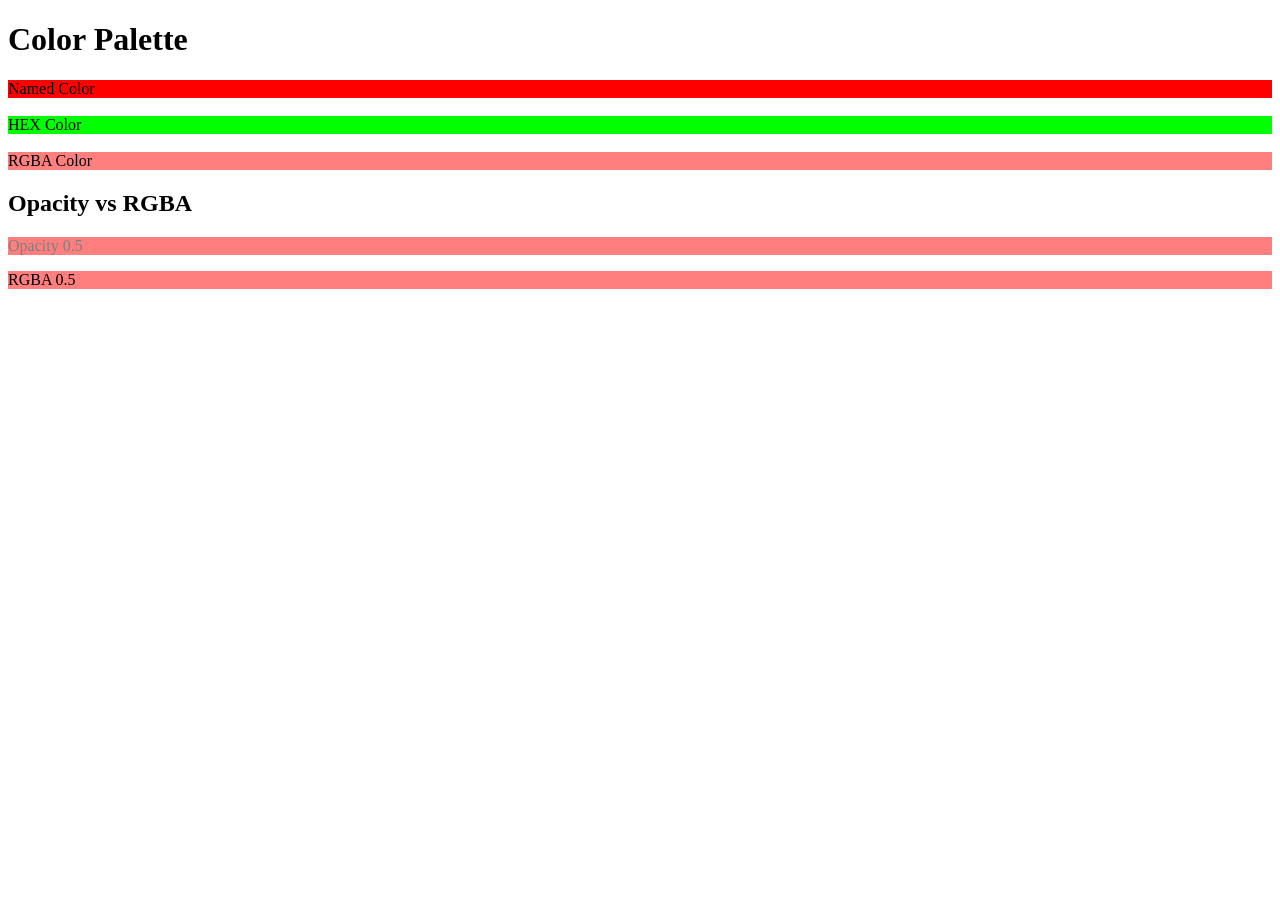
==== ex03/index.html @ 24d2cf20 "project02 css" ====
<!DOCTYPE html>
<html lang="en">
	<head>
		<meta charset="UTF-8">
		<title>Colors & Opacity</title>
		<link rel="stylesheet" href="style.css">
	</head>
	<body>
		<h1> Color Palette </h1>
		<div class="named-color">
			Named Color
		</div>
		<br>
		<div class="hex-color">
			HEX Color
		</div>
		<br>
		<div class="rgba-color">
			RGBA Color

		</div>
		<h2>Opacity vs RGBA</h2>
		<div class="opacity-box">
			<p>Opacity 0.5</p>
		</div>
		<div class="rgba-box">
       
			<p>RGBA 0.5</p>
		</div>
	</body>
</html>
---- ex03/style.css ----
.named-color {
    background-color: red;
}

.hex-color {
    background-color: #00ff00;
}

.rgb-color {
    background-color: rgb(0, 0, 255);
}

.rgba-color {
    background-color: rgba(255, 0, 0, 0.5);
}

.opacity-box {
    background-color: red;
    opacity: 0.5;
}

.rgba-box {
    background-color: rgba(255, 0, 0, 0.5);

}
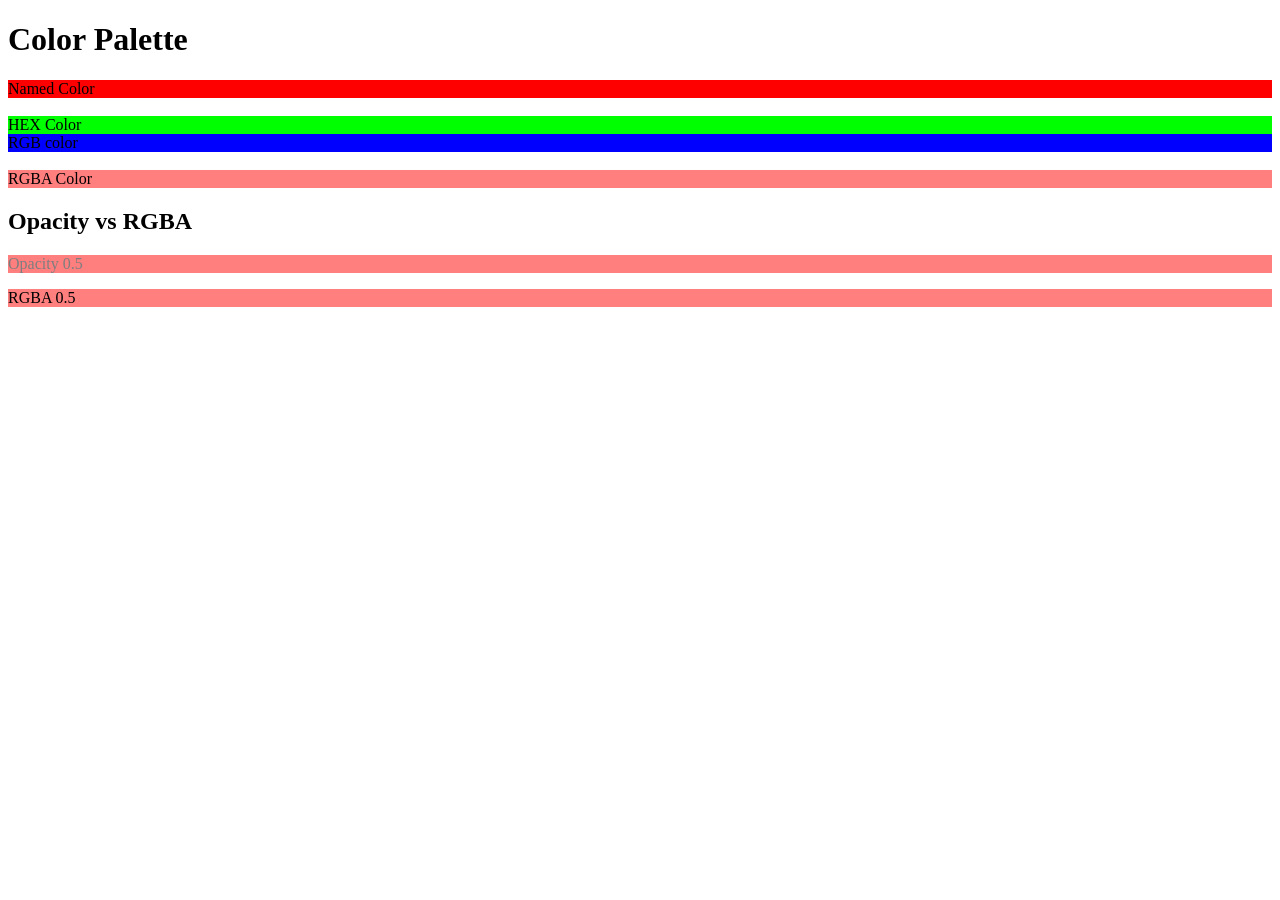
==== commit 78beee16: "project02 css" ====
--- a/ex03/index.html
+++ b/ex03/index.html
@@ -14,6 +14,9 @@
 		<div class="hex-color">
 			HEX Color
 		</div>
+		<div class="rgb-color">
+		     RGB color
+		</div>
 		<br>
 		<div class="rgba-color">
 			RGBA Color
